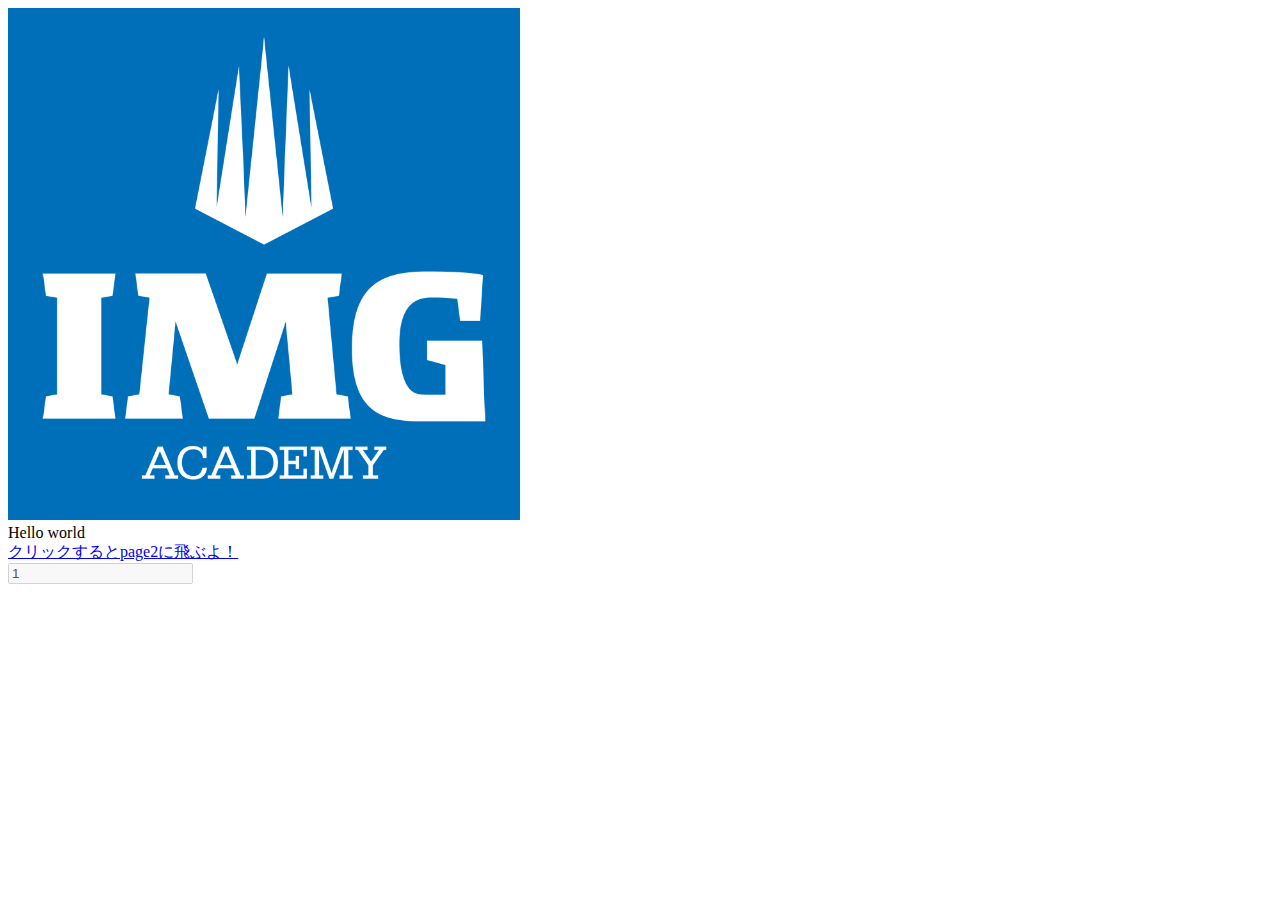
==== index.html @ a352ce8a "はじめてのHTML" ====
<!DOCTYPE html>
<html lang="ja" dir="ltr">

<head>
  <meta charset="utf-8">
  <title>はじめてのHTML</title>
</head>

<body>
  <img src="test.png" alt="なんかいい感じの画像"> <br>
  Hello world <br>
  <a href="/page2.html">クリックするとpage2に飛ぶよ！</a> <br>
  <input type="text" name="hogehogeInput" value="1" disabled>
</body>

</html>
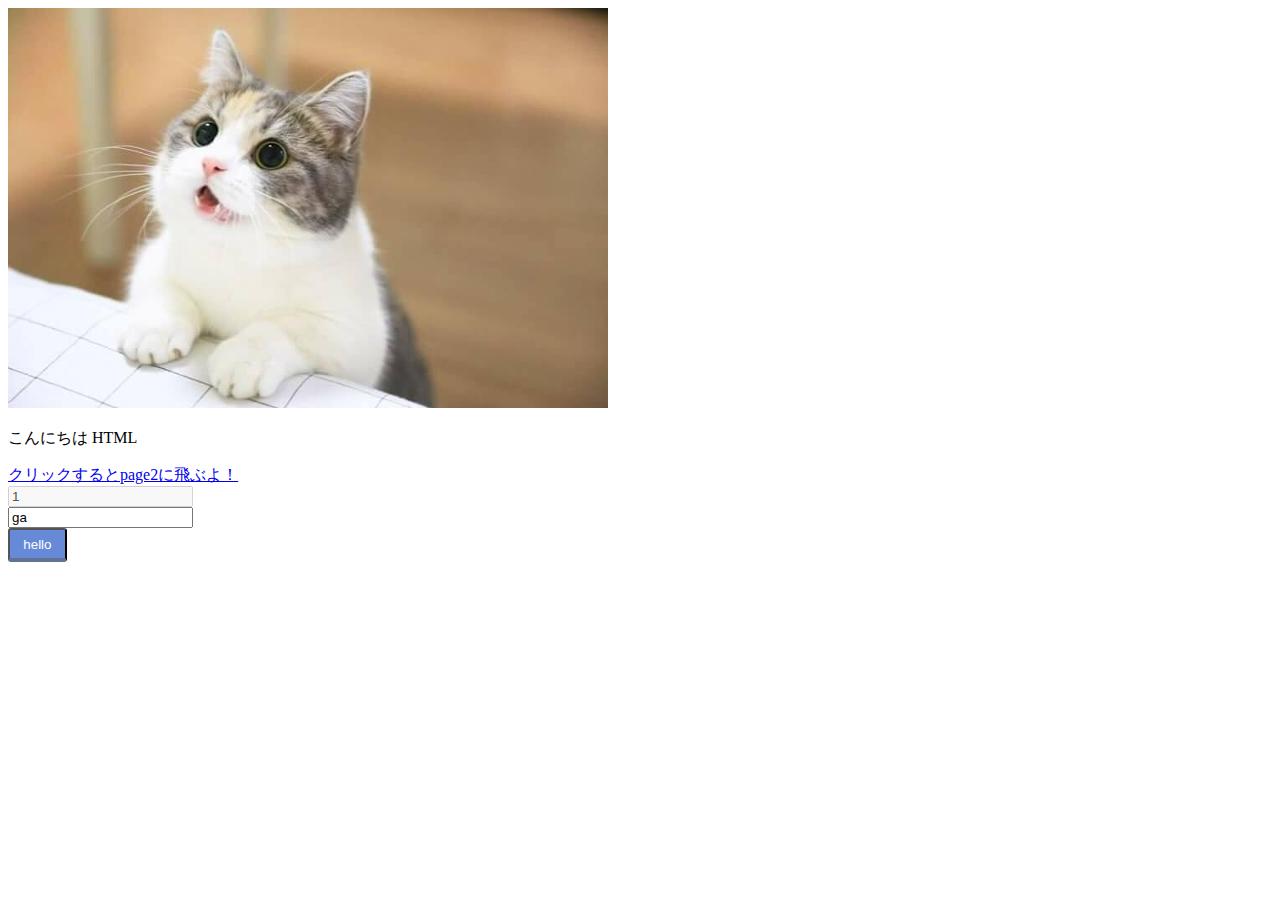
==== commit 60bdaee6: "いらないものを消したのとCSSの追加" ====
--- a/index.html
+++ b/index.html
@@ -3,14 +3,17 @@
 
 <head>
   <meta charset="utf-8">
+  <link rel="stylesheet" href="/index.css">
   <title>はじめてのHTML</title>
 </head>
 
 <body>
-  <img src="test.png" alt="なんかいい感じの画像"> <br>
-  Hello world <br>
+  <img src="kitten.jpg" alt="なんかいい感じの画像"> <br>
+  <p class="font-kawaii"> こんにちは HTML</p>
   <a href="/page2.html">クリックするとpage2に飛ぶよ！</a> <br>
-  <input type="text" name="hogehogeInput" value="1" disabled>
+  <input type="text" name="hogeInput" value="1" disabled> <br>
+  <input type="text" name="fugaInput" value="ga"> <br>
+  <input type="button" class="btn-square" name="bigButton" value="hello"><br>
 </body>
 
 </html>--- a/index.css
+++ b/index.css
@@ -0,0 +1,22 @@
+.btn-square {
+  display: inline-block;
+  padding: .5em 1em;
+  text-decoration: none;
+  /*ボタン色*/
+  color: #fff;
+  border-bottom: solid 4px #627295;
+  border-radius: 3px;
+  background: #668ad8;
+}
+
+.btn-square:active {
+  /*ボタンを押したとき*/
+  transform: translateY(4px);
+  /*下に動く*/
+  border-bottom: none;
+  /*線を消す*/
+}
+
+.font-kawaii {
+  font-family: serif;
+}